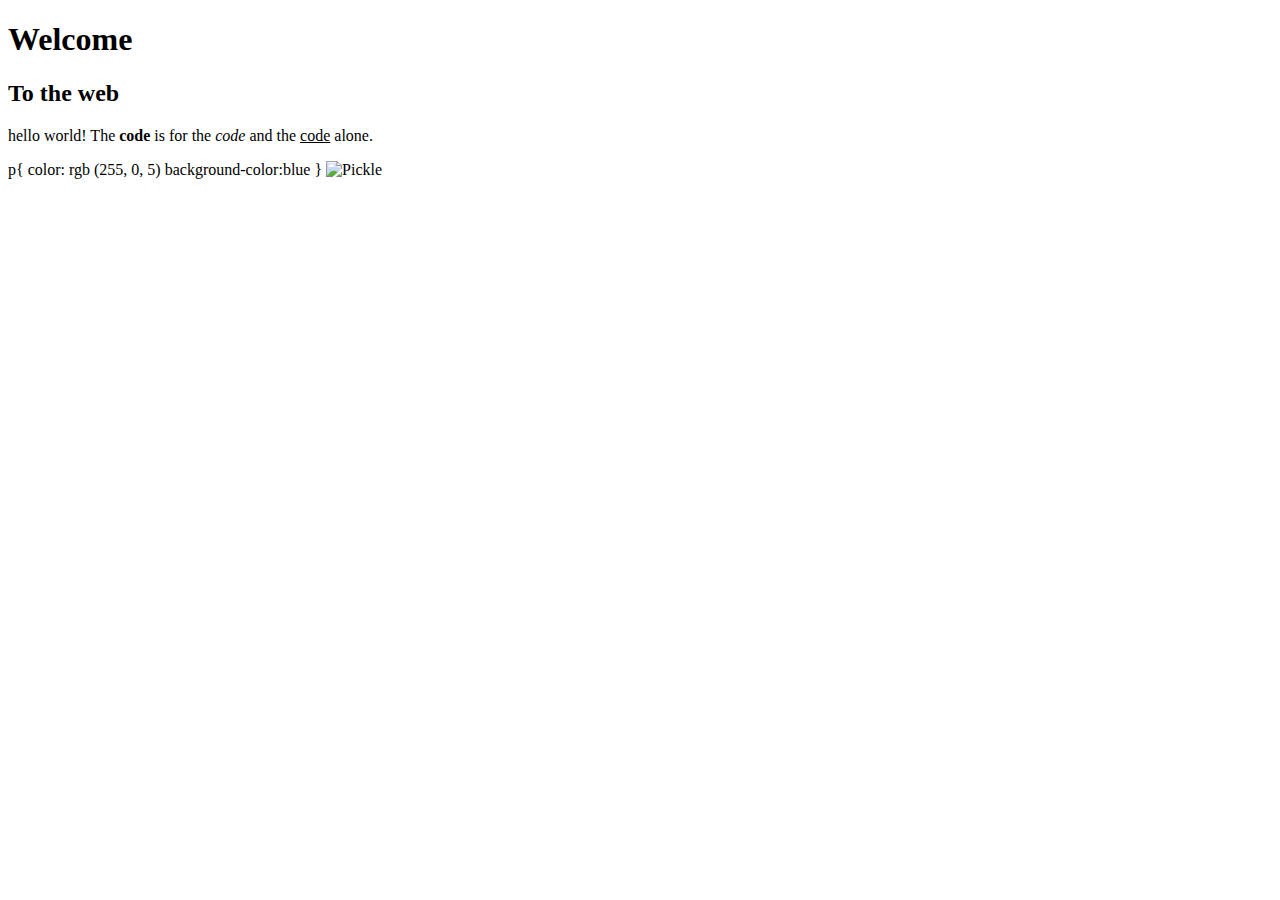
==== index.html @ 38d78126 "Changed name from main.html- index.html" ====
<!DOCTYPE html>

<html>

<head>
    <link rel="stylesheet"  href="index.css">
    <link href="https://fonts.googleapis.com/css2?family=Walter+Turncoat&display=swap" rel="stylesheet">

</head>

<style>
 

</style>

<body>


		<h1> Welcome </h1>
		<h2> To the web </h2>

		 <p>  
            hello world!	
            The <b>code </b> is for the <i>code</i> and the <u>code</u> alone.	
         </p>
         p{ color: rgb (255, 0, 5)
            background-color:blue </background-color:blue>
          }

         <img src="https://wompampsupport.azureedge.net/fetchimage?siteId=7575&v=2&jpgQuality=100&width=700&url=https%3A%2F%2Fi.kym-cdn.com%2Fentries%2Ficons%2Ffacebook%2F000%2F023%2F608%2Fpicklerick.jpg" alt=" Pickle">


 </body>
</html>
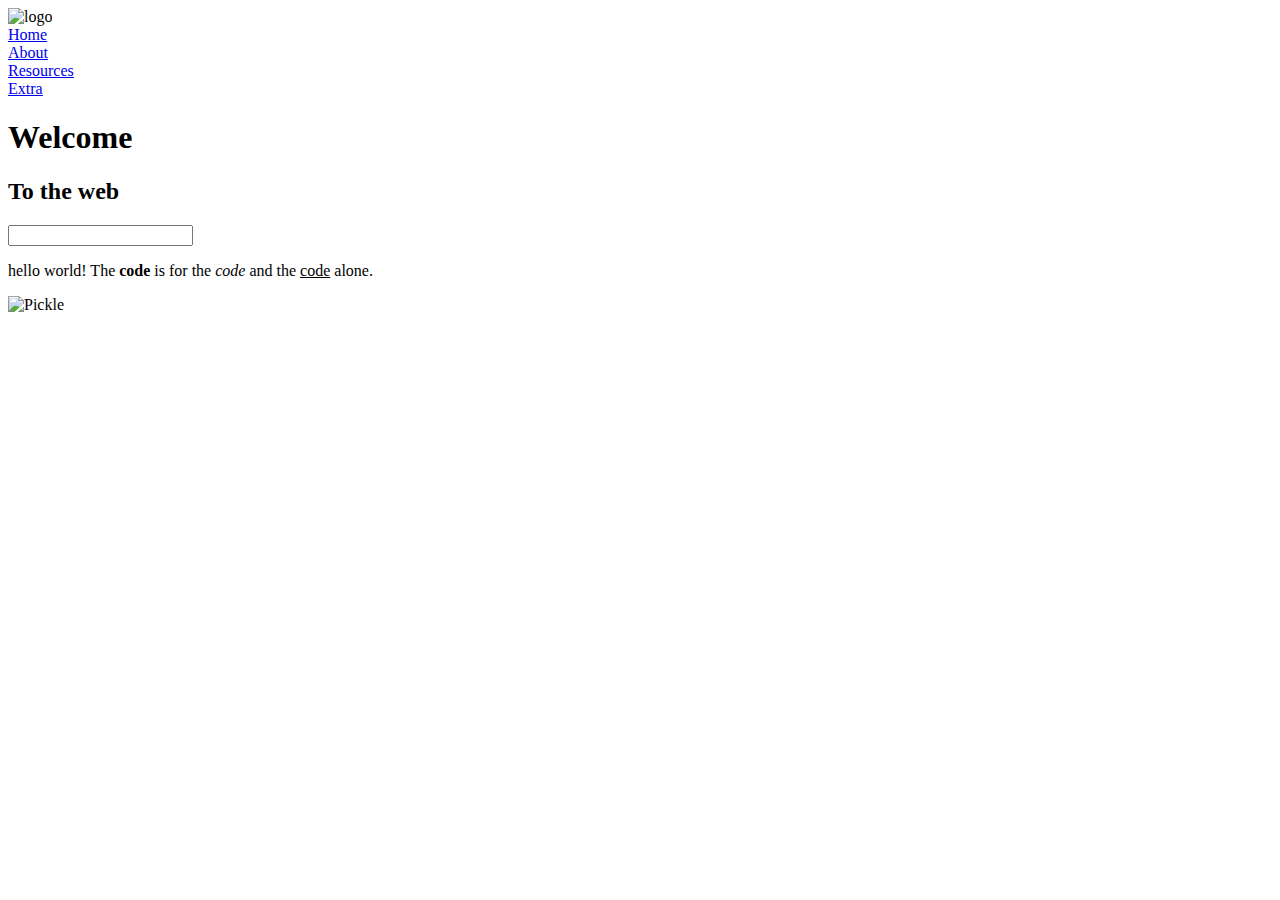
==== commit bea567aa: "Updated code" ====
--- a/index.html
+++ b/index.html
@@ -2,30 +2,48 @@
 
 <html>
 
+    <header>
+        <div class="container">
+          
+            <img src="https://www.vippng.com/png/detail/339-3395143_thumbs-up-thumbs-up-icon-circle.png" alt="logo" class="logo"   
+        
+        <nav>
+            <u>
+                <li><a href="main.html">Home</a></li>
+                <li><a href="#">About</a></li>
+                <li><a href="#">Resources</a></li>
+                <li><a href="#">Extra</a></li>
+                
+            </u>
+        </nav>
+
+        </div>
+    </header>
+
 <head>
+
     <link rel="stylesheet"  href="index.css">
     <link href="https://fonts.googleapis.com/css2?family=Walter+Turncoat&display=swap" rel="stylesheet">
 
 </head>
 
-<style>
  
-
-</style>
-
 <body>
 
 
 		<h1> Welcome </h1>
 		<h2> To the web </h2>
 
+
+        <input type=”text”>     
+
+        </label>
+
 		 <p>  
             hello world!	
             The <b>code </b> is for the <i>code</i> and the <u>code</u> alone.	
          </p>
-         p{ color: rgb (255, 0, 5)
-            background-color:blue </background-color:blue>
-          }
+         
 
          <img src="https://wompampsupport.azureedge.net/fetchimage?siteId=7575&v=2&jpgQuality=100&width=700&url=https%3A%2F%2Fi.kym-cdn.com%2Fentries%2Ficons%2Ffacebook%2F000%2F023%2F608%2Fpicklerick.jpg" alt=" Pickle">
 
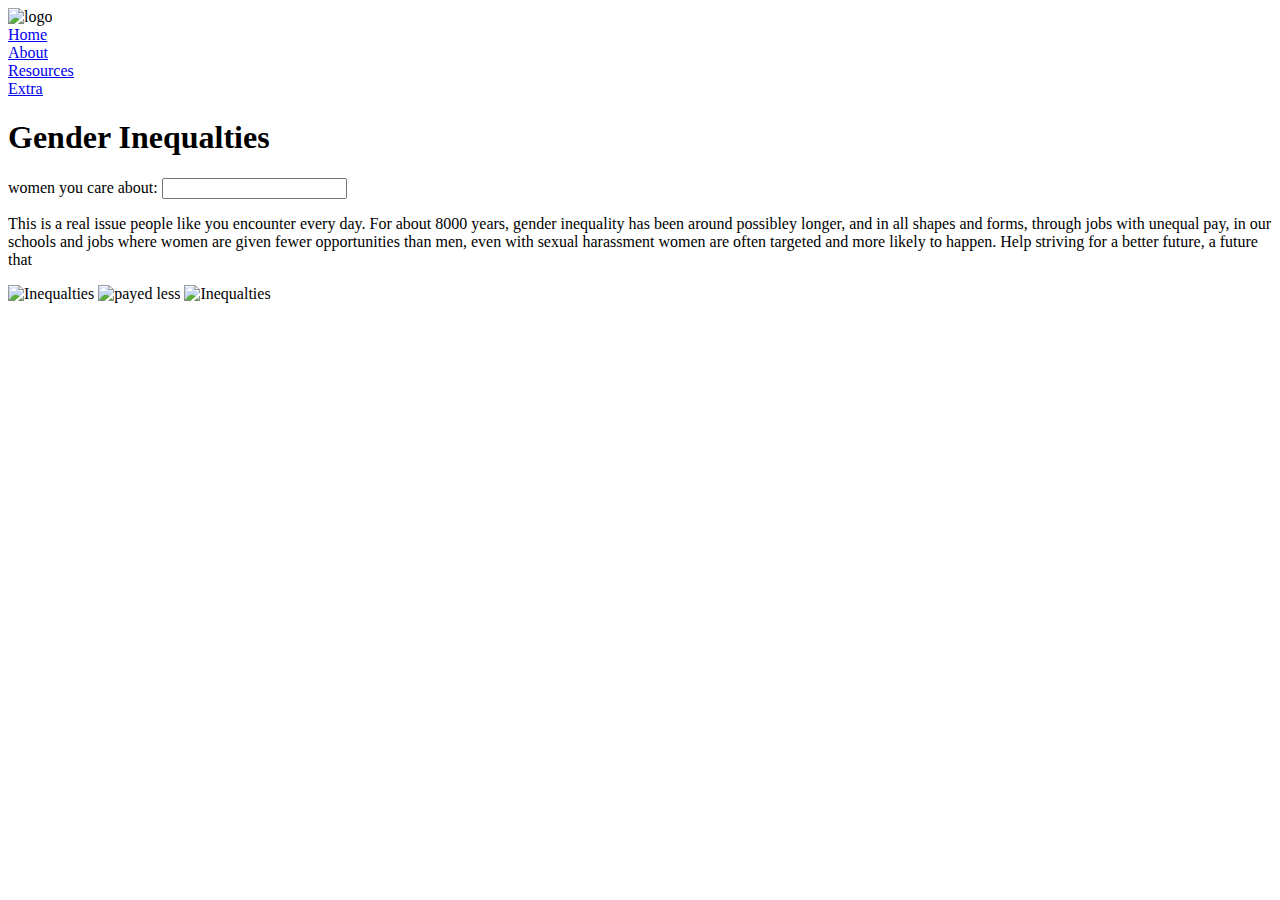
==== commit 579e65e1: "Update index.html" ====
--- a/index.html
+++ b/index.html
@@ -5,15 +5,14 @@
     <header>
         <div class="container">
           
-            <img src="https://www.vippng.com/png/detail/339-3395143_thumbs-up-thumbs-up-icon-circle.png" alt="logo" class="logo"   
+            <img src="https://www.vippng.com/png/detail/339-3395143_thumbs-up-thumbs-up-icon-circle.png" alt="logo" class="logo" >  
         
         <nav>
             <u>
                 <li><a href="main.html">Home</a></li>
-                <li><a href="#">About</a></li>
-                <li><a href="#">Resources</a></li>
+                <li><a href='about.html'>About</a></li>
+                <li><a href="Resources.html">Resources</a></li>
                 <li><a href="#">Extra</a></li>
-                
             </u>
         </nav>
 
@@ -31,24 +30,27 @@
 <body>
 
 
-		<h1> Welcome </h1>
-		<h2> To the web </h2>
-
-
+		<h1> Gender Inequalties </h1>
+         women you care about:
         <input type=”text”>     
 
         </label>
 
 		 <p>  
-            hello world!	
-            The <b>code </b> is for the <i>code</i> and the <u>code</u> alone.	
+            This is a real issue people like you encounter every day. For about 8000 years, gender
+            inequality has been around possibley longer, and in all shapes and forms, through jobs with unequal pay, in our
+            schools and jobs where women are given fewer opportunities than men, even with sexual harassment
+            women are often targeted and more likely to happen. Help striving for a better future, a future
+            that
+ 
          </p>
          
 
-         <img src="https://wompampsupport.azureedge.net/fetchimage?siteId=7575&v=2&jpgQuality=100&width=700&url=https%3A%2F%2Fi.kym-cdn.com%2Fentries%2Ficons%2Ffacebook%2F000%2F023%2F608%2Fpicklerick.jpg" alt=" Pickle">
-
-
- </body>
+         <img src="https://science.sciencemag.org/content/sci/362/6411/133/F3.large.jpg" alt="Inequalties" width="500" height="600">
+         
+         <img src="https://www.naceweb.org/uploadedImages/images/2018/journal/11/Lapan-961x600.jpg?n=1474" alt="payed less" width="430" height="600">    
+         <img src="https://www.psychbytes.com/wp-content/uploads/2017/08/Gender-Inequality-in-the-Workplace.png" alt="Inequalties" width="500" height="600">
+        </body>
 </html>
  
 
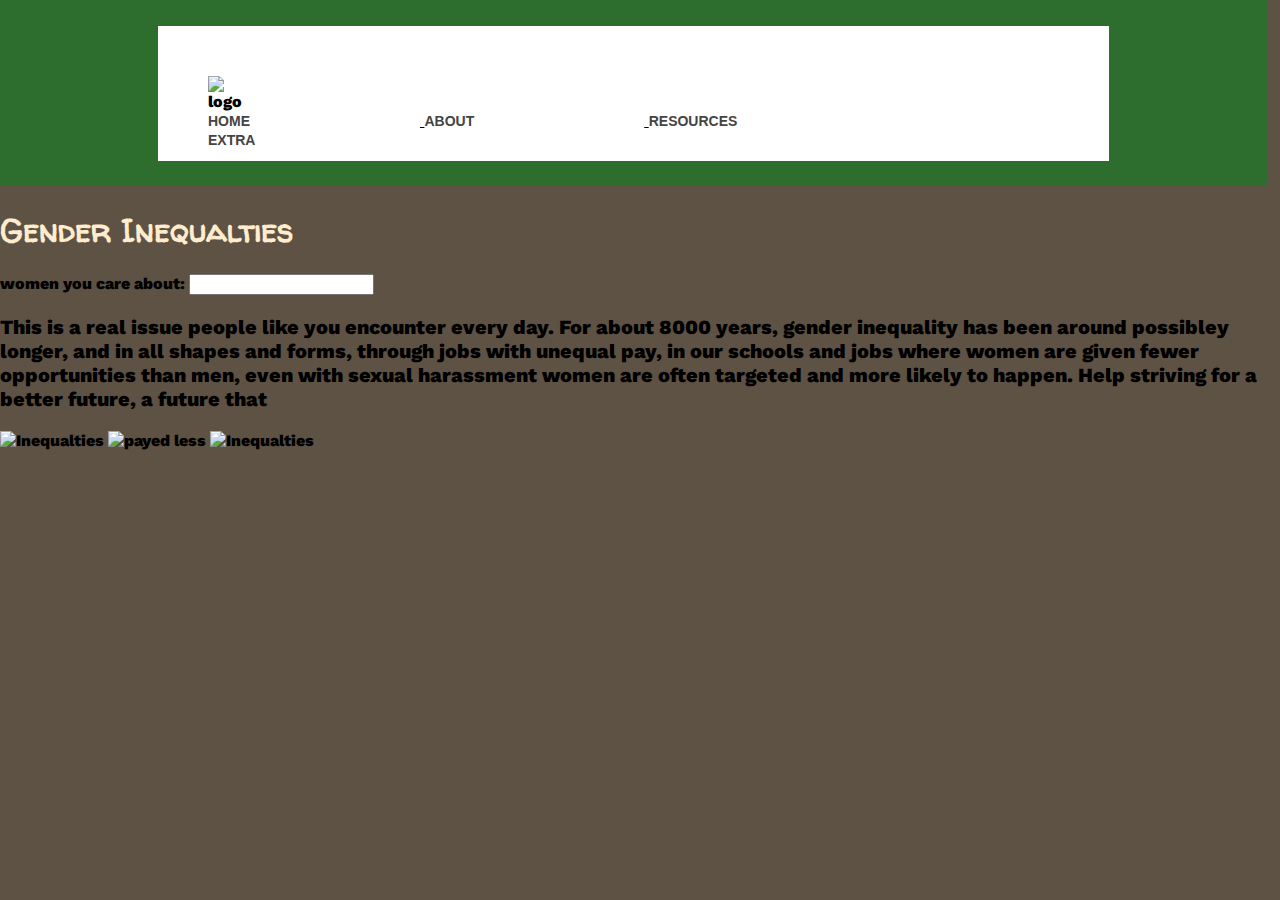
==== commit 89737c6a: "Rename main.html to index.html" ====
--- a/index.html
+++ b/index.html
@@ -46,9 +46,9 @@
          </p>
          
 
-         <img src="https://science.sciencemag.org/content/sci/362/6411/133/F3.large.jpg" alt="Inequalties" width="500" height="600">
+         <img src="https://science.sciencemag.org/content/sci/362/6411/133/F3.large.jpg" alt="Inequalties" width="490" height="600">
          
-         <img src="https://www.naceweb.org/uploadedImages/images/2018/journal/11/Lapan-961x600.jpg?n=1474" alt="payed less" width="430" height="600">    
+         <img src="https://www.naceweb.org/uploadedImages/images/2018/journal/11/Lapan-961x600.jpg?n=1474" alt="payed less" width="420" height="600">    
          <img src="https://www.psychbytes.com/wp-content/uploads/2017/08/Gender-Inequality-in-the-Workplace.png" alt="Inequalties" width="500" height="600">
         </body>
 </html>
--- a/index.css
+++ b/index.css
@@ -0,0 +1,103 @@
+@import url('https://fonts.googleapis.com/css?family=Work+Sans:400,600');
+
+
+header {
+    background: #2d6d2d;
+    padding: 2%;
+    width: 95%;
+
+     }
+
+ .container {
+      width: 70%;
+      height: 100%;
+      margin: 0 auto;
+      background-color: white;
+      padding: 50px;
+  }
+    
+  ul {
+    display: block;
+    list-style-type: disc;
+    margin-block-start: 1em;
+    margin-block-end: 1em;
+    margin-inline-start: 0px;
+    margin-inline-end: 0px;
+    padding-inline-start: 40px;
+}
+body {
+	margin: 0;
+	background: rgb(94, 82, 68);
+	font-family: 'Work Sans', sans-serif;
+    font-weight: 800; }
+    
+
+      
+h1{
+    color: blanchedalmond;
+    font-family: 'Walter Turncoat';
+}
+
+p{
+ color: rgb(0, 0, 0);
+
+}
+h2 {
+    color: purple;
+    text-decoration: underline;
+    font-family: Ariel
+
+}
+
+p 
+{font-size: 20px;}
+
+
+
+
+.logo {
+  display: block;
+  margin-right: auto;
+  
+  width: 5%;
+
+ }
+
+ nav {
+    float: right;
+    padding: 0px;
+  }
+  
+  nav ul {
+    margin: 0;
+    padding: 0;
+    list-style: none;
+}
+  
+  nav li {
+    display: inline-block;
+    margin-right: 170px;
+    padding-top: 0px;
+  
+    position: relative;
+  }
+  
+  nav a {
+    color: #444;
+    text-decoration: none;
+    text-transform: uppercase;
+    font-size: 14px;
+  }
+  
+  nav a:hover {
+    color: #000;
+  }
+  
+u {
+  font-family: 'Notable', sans-serif;
+}
+li a:hover:not(.active) {
+  background-color: rgb(238, 187, 245);
+  color: black;
+}
+        
